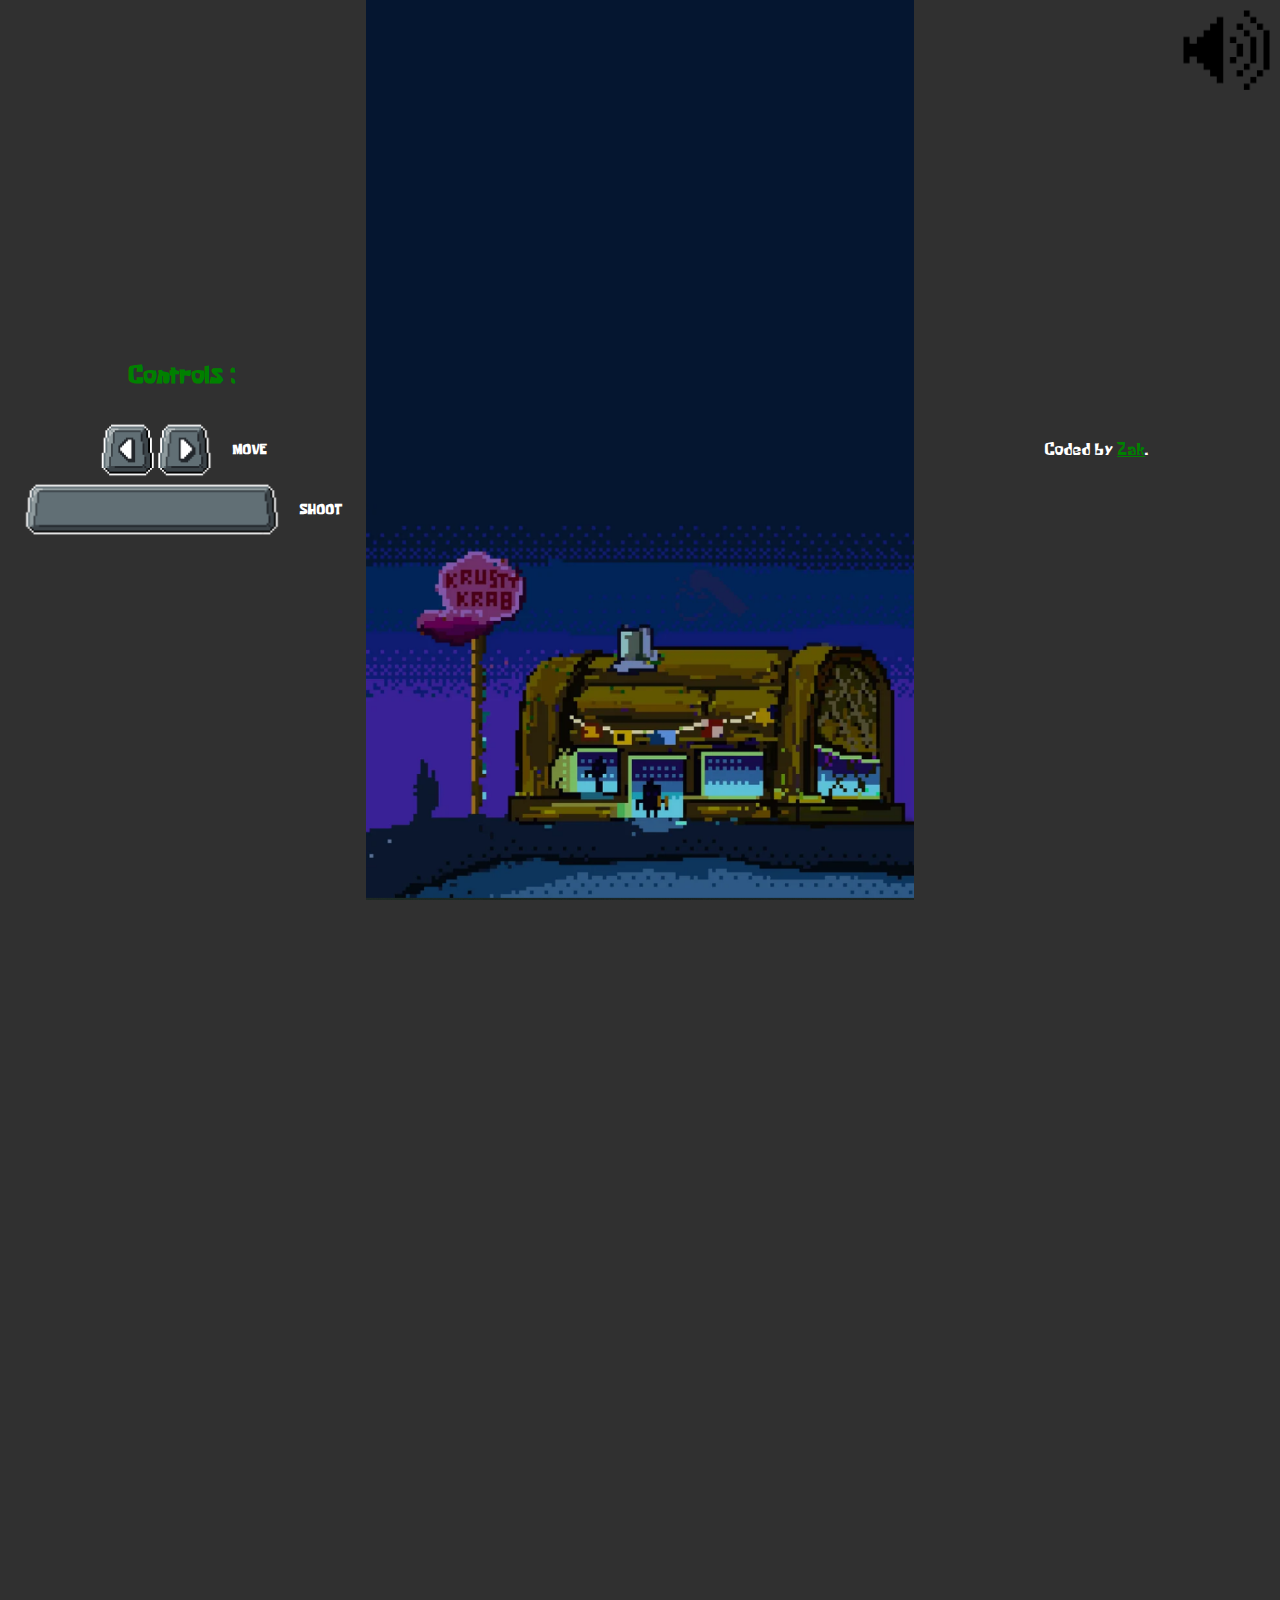
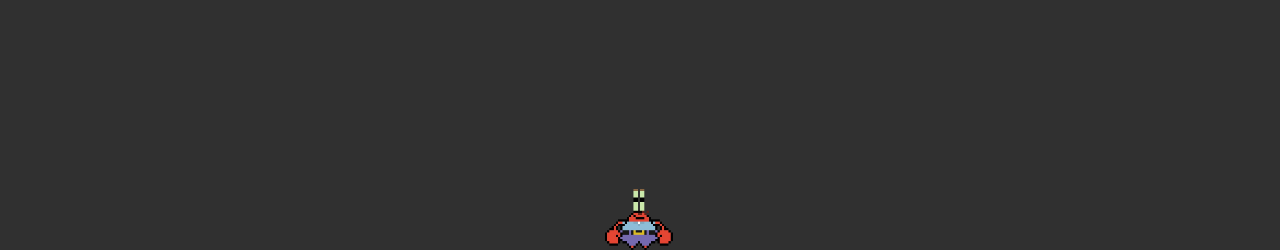
==== game/game.html @ 1df4faef "kind of made mobile etc work" ====
<!DOCTYPE html>
<html lang="en">
  <head>
    <meta charset="UTF-8" />
    <meta name="viewport" content="width=device-width, initial-scale=1.0" />
    <link rel="stylesheet" href="game.css" />
    <title>The Legend of Crabs</title>
    <link rel="icon" type="image/png" sizes="32x32" href="../img/favicon.png" />
  </head>

  <body>
    <audio class="moneyAudio" src="../assets/money.mp3" hidden></audio>
    <audio class="pioupiou" src="../assets/pioupiou.mp3"></audio>
    <audio class="boumEnemy" src="../assets/enemyDeath.mp3"></audio>
    <div class="container">
      <div class="controls">
        <h2 style="padding-bottom: 30px">Controls :</h2>
        <div class="controlsPic">
          <img class="controlsPicture" src="../img/arrows.png" alt="arrows" />
          <h5>MOVE</h5>
        </div>
        <div class="controlsPic">
          <img class="controlsPicture" src="../img/spacebar.png" alt="spacebar" />
          <h5>SHOOT</h5>
        </div>
      </div>
      <!-- El sa7 -->
      <main>
        <img class="You" src="../img/You.png">
        <div class="screen">
        </div>
      </main>

      <div class="credits">
        <div>
          <img src="../img/SoundON.png" class="SoundButton" />
          <audio class="audio" src="../assets/gameNOST.mp3" loop autoplay="true"></audio>
        </div>
        <div class="Coded-by">
          Coded by
          <a href="https://github.com/Zakinane" target="_blank">Zak</a>.
        </div>
      </div>
    </div>
    <script src="game.js"></script>
  </body>
</html>
---- game/game.css ----
@font-face {
  font-family: "Kraby Patty";
  src: url(../assets/Krabby\ Patty.ttf);
}
* {
  margin: 0px;
}
main {
  background-color: #051630;
}
html {
  font-family: "Kraby Patty";
  background-color: rgb(48, 48, 48);
  cursor: none;
  overflow: hidden;
  cursor: url("../img/cursor/cursorPtr.png"), auto;
}
a {
  color: green;
}
a:hover {
  cursor: url("../img/cursor/cursorHover.png"), auto;
}
.screen {
  background-color: #051630;
  background-repeat: no-repeat;
  background-size: cover;
  background-image: url("../img/title.png");
  height: 100%;
  position: relative;
  animation: going-down 3s ease-in forwards;
}

@keyframes going-down {
  0% {
    top: 0px;
  }
  100% {
    top: 400px;
  }
}

.SoundButton {
  position: absolute;
  top: 10px;
  right: 10px;
  height: 80px;
  cursor: url("../img/cursor/cursorHover.png"), auto;
}

/*Mobile*/
@media screen and (max-width: 768px) {
  .SoundButton {
    position: absolute;
    top: 10px;
    right: 10px;
    height: 40px;
  }
  .Coded-by{
    position: absolute;
    top: 10px;
    left: 10px;
    height: 40px;
  }
  .moneyAudio{
    display: none;
  }
  .credits {
    display: none;
  }
  .controls {
    display: none;
  }
  .controlsPic {
   display: none;
  }
  .controlsPicture {
    display: none;
  }
  .container {
    width: 100vw;
    height: 100vh;
  }
  h5{
    display: none;
  }
  H2{
    display: none;
  }
  .You {
    width: 20px;
  }
  .enemy {
    width: 15px;
  }
  .projectile {
    height: 7px;
  }
}

/*Tablette*/
@media screen and (max-width: 1024px) {
  .credits {
    color: white;
    display: flex;
    justify-content: center;
    align-items: center;
  }
  .controls {
    color: green;
    display: flex;
    align-items: center;
    justify-content: center;
    flex-direction: column;
  }
  .controlsPic {
    display: flex;
    gap: 20px;
    align-items: center;
    color: white;
  }
  .controlsPicture {
    height: 30px;
  }
  .container {
    width: 100vw;
    height: 100vh;
    display: grid;
    grid-template-columns: 1fr 2fr 1fr;
  }
  .You {
    width: 60px;
  }
  .enemy {
    width: 45px;
  }
  .projectile {
    height: 18px;
  }
}

/*PC*/
@media screen and (min-width: 1024px) {
  .credits {
    color: white;
    display: flex;
    justify-content: center;
    align-items: center;
  }
  .controls {
    color: green;
    display: flex;
    align-items: center;
    justify-content: center;
    flex-direction: column;
  }
  .controlsPic {
    display: flex;
    gap: 20px;
    align-items: center;
    color: white;
  }
  .controlsPicture {
    height: 60px;
  }
  .container {
    width: 100vw;
    height: 100vh;
    display: grid;
    grid-template-columns: 1fr 1.5fr 1fr;
  }
 
}

.You {
  position: absolute;
  z-index: 103;
  width: 70px;
  left: 50%;
  transform: translateX(-50%);
  bottom: -1000px;
  margin-bottom: 50px;
  cursor: url("../img/cursor/cursorHover.png"), auto;
  animation: decollage 1s 3s ease-in forwards;
}
@keyframes decollage {
  0% {
    bottom: -1000px;
  }
  100% {
    bottom: 0px;
  }
}
.enemy{
  position: absolute;
  z-index: 103;
  width: 50px;
  top: -500px;
  margin-top: 50px;
  
}
.projectile{
  position: absolute;
  height: 20px;
  z-index: 102;
}
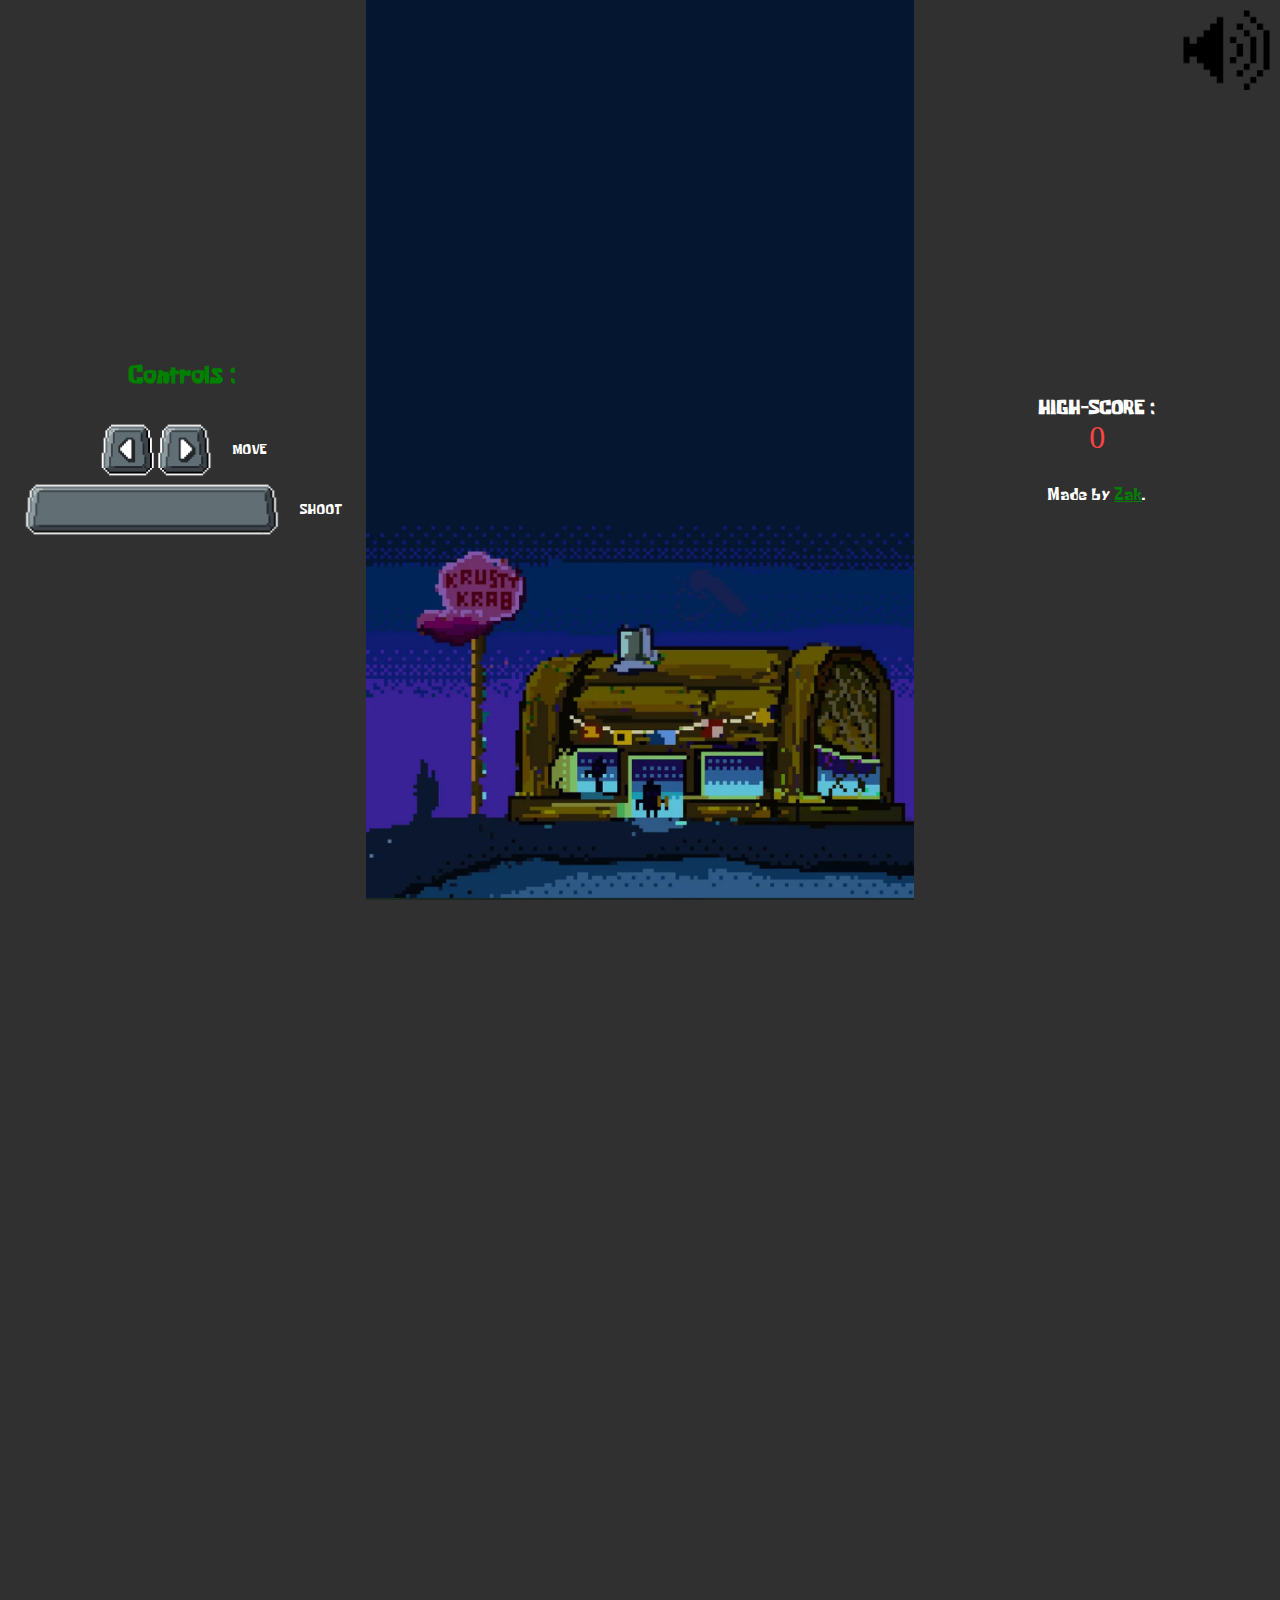
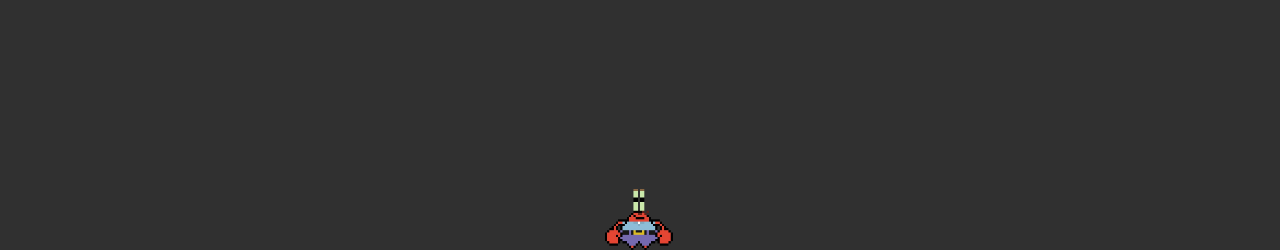
==== commit 62271b46: "Score implemented" ====
--- a/game/game.html
+++ b/game/game.html
@@ -20,24 +20,36 @@
           <h5>MOVE</h5>
         </div>
         <div class="controlsPic">
-          <img class="controlsPicture" src="../img/spacebar.png" alt="spacebar" />
+          <img
+            class="controlsPicture"
+            src="../img/spacebar.png"
+            alt="spacebar"
+          />
           <h5>SHOOT</h5>
         </div>
       </div>
       <!-- El sa7 -->
       <main>
-        <img class="You" src="../img/You.png">
-        <div class="screen">
-        </div>
+        <img class="You" src="../img/You.png" />
+        <div class="screen"></div>
       </main>
 
       <div class="credits">
         <div>
           <img src="../img/SoundON.png" class="SoundButton" />
-          <audio class="audio" src="../assets/gameNOST.mp3" loop autoplay="true"></audio>
+          <audio
+            class="audio"
+            src="../assets/gameNOST.mp3"
+            loop
+            autoplay="true"
+          ></audio>
+        </div>
+        <div class="HS">
+          <h3>HIGH-SCORE :</h3>
+          <h1 class="score">BlipBloup</h2>
         </div>
         <div class="Coded-by">
-          Coded by
+          Made by
           <a href="https://github.com/Zakinane" target="_blank">Zak</a>.
         </div>
       </div>
--- a/game/game.css
+++ b/game/game.css
@@ -56,23 +56,29 @@
     right: 10px;
     height: 40px;
   }
-  .Coded-by{
+  .Coded-by {
     position: absolute;
     top: 10px;
     left: 10px;
     height: 40px;
   }
-  .moneyAudio{
+  .moneyAudio {
     display: none;
   }
   .credits {
     display: none;
   }
+  .HS {
+    display: flex;
+    flex-direction: column;
+    align-items: center;
+    padding-bottom: 30px;
+  }
   .controls {
     display: none;
   }
   .controlsPic {
-   display: none;
+    display: none;
   }
   .controlsPicture {
     display: none;
@@ -80,11 +86,12 @@
   .container {
     width: 100vw;
     height: 100vh;
-  }
-  h5{
-    display: none;
-  }
-  H2{
+    /*???*/
+  }
+  h5 {
+    display: none;
+  }
+  H2 {
     display: none;
   }
   .You {
@@ -100,11 +107,23 @@
 
 /*Tablette*/
 @media screen and (max-width: 1024px) {
+  .HS {
+    display: flex;
+    flex-direction: column;
+    align-items: center;
+    padding-bottom: 30px;
+  }
+  .score {
+    color: rgb(255, 67, 67);
+    font-family: fantasy;
+    font-weight: lighter;
+  }
   .credits {
     color: white;
     display: flex;
     justify-content: center;
     align-items: center;
+    flex-direction: column;
   }
   .controls {
     color: green;
@@ -146,6 +165,18 @@
     display: flex;
     justify-content: center;
     align-items: center;
+    flex-direction: column;
+  }
+  .HS {
+    display: flex;
+    flex-direction: column;
+    align-items: center;
+    padding-bottom: 30px;
+  }
+  .score {
+    color: rgb(255, 67, 67);
+    font-family: fantasy;
+    font-weight: lighter;
   }
   .controls {
     color: green;
@@ -153,6 +184,9 @@
     align-items: center;
     justify-content: center;
     flex-direction: column;
+  }
+  h5 {
+    font-weight: lighter;
   }
   .controlsPic {
     display: flex;
@@ -169,7 +203,6 @@
     display: grid;
     grid-template-columns: 1fr 1.5fr 1fr;
   }
- 
 }
 
 .You {
@@ -191,15 +224,14 @@
     bottom: 0px;
   }
 }
-.enemy{
+.enemy {
   position: absolute;
   z-index: 103;
   width: 50px;
   top: -500px;
   margin-top: 50px;
-  
-}
-.projectile{
+}
+.projectile {
   position: absolute;
   height: 20px;
   z-index: 102;
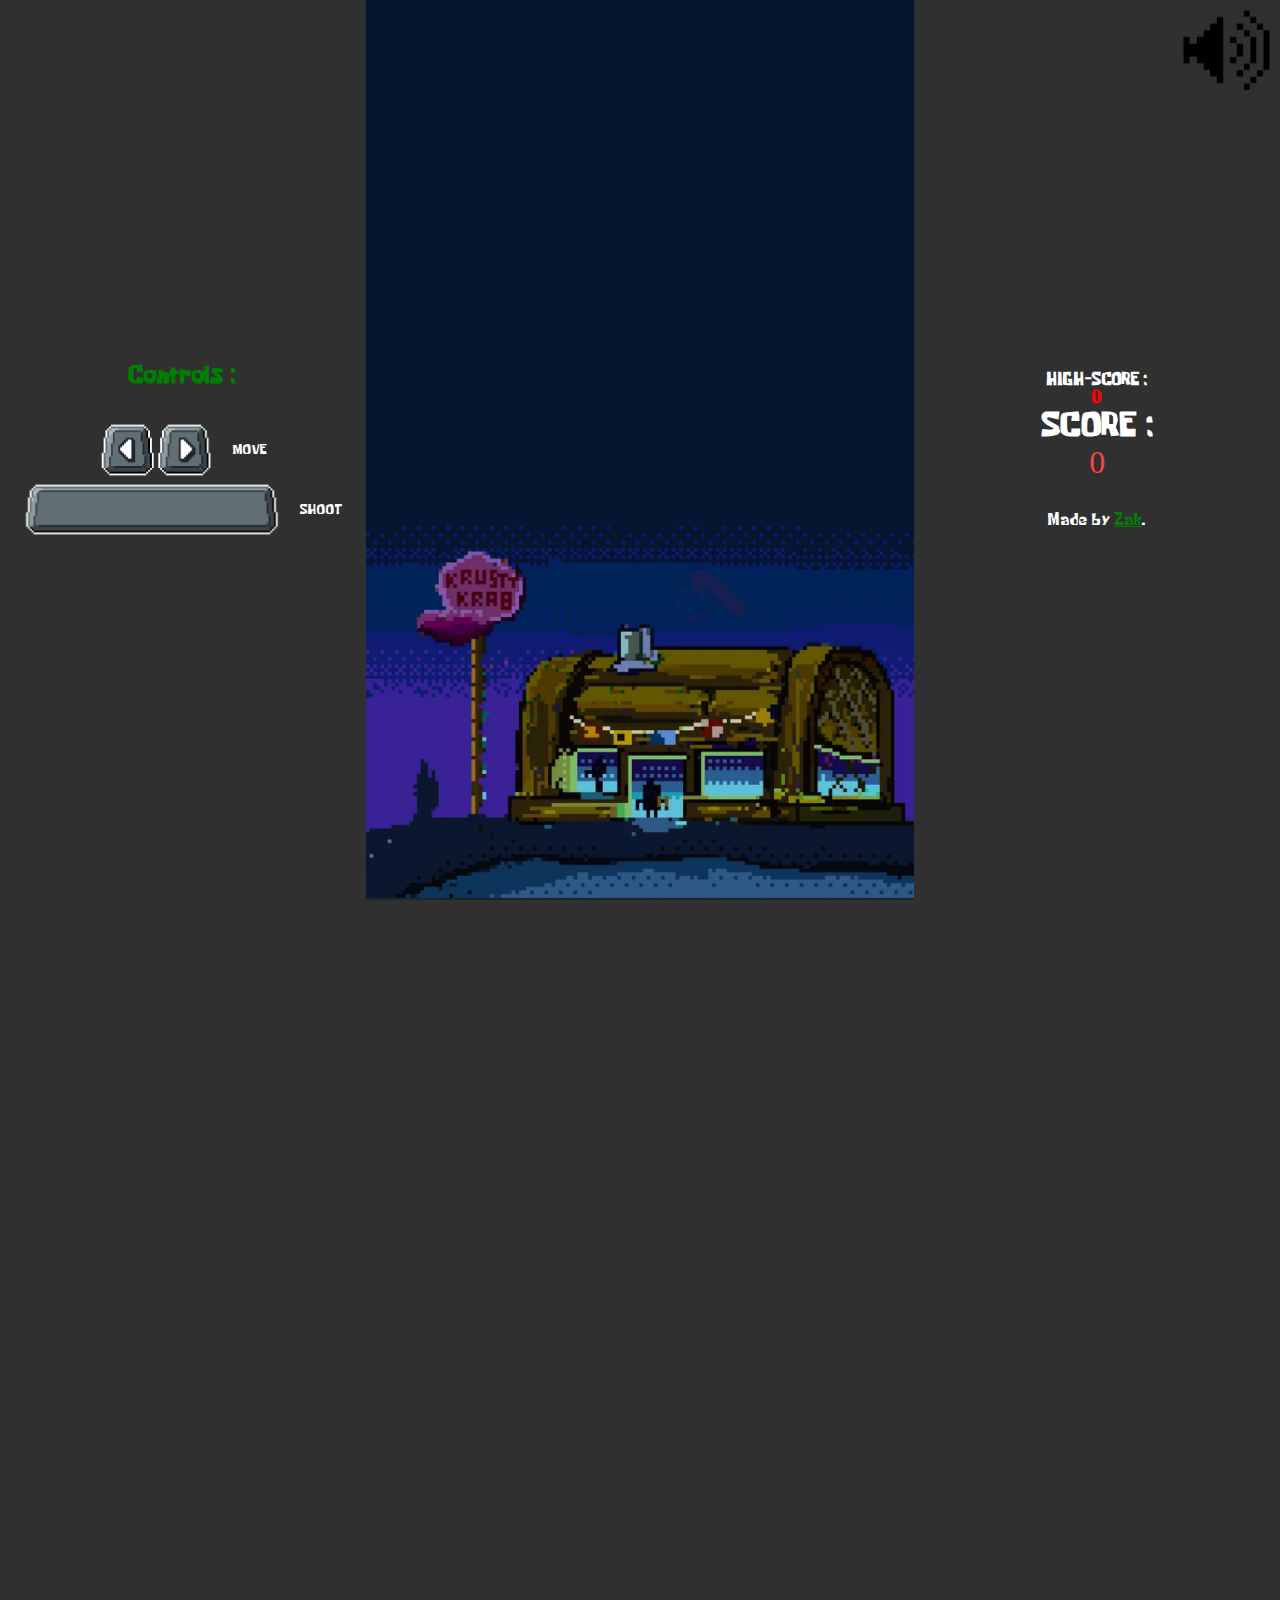
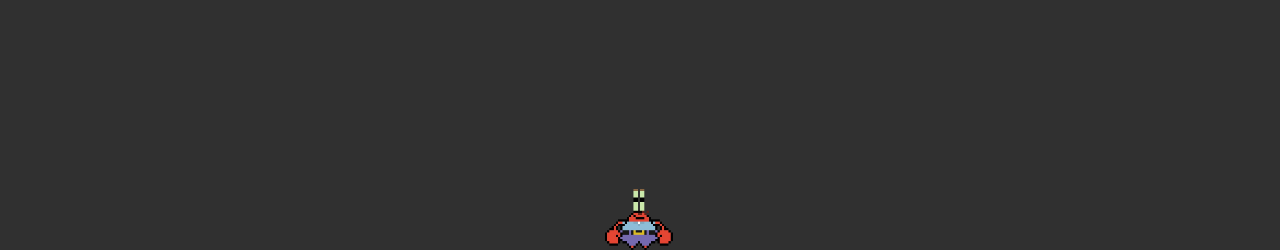
==== commit aa76004c: "beta save" ====
--- a/game/game.html
+++ b/game/game.html
@@ -45,7 +45,9 @@
           ></audio>
         </div>
         <div class="HS">
-          <h3>HIGH-SCORE :</h3>
+          <h4>HIGH-SCORE :</h3>
+          <H4 class="high-score">0</H3>
+          <h1>SCORE :</h3>
           <h1 class="score">BlipBloup</h2>
         </div>
         <div class="Coded-by">
--- a/game/game.css
+++ b/game/game.css
@@ -47,6 +47,9 @@
   height: 80px;
   cursor: url("../img/cursor/cursorHover.png"), auto;
 }
+.high-score{
+  color: red;
+}
 
 /*Mobile*/
 @media screen and (max-width: 768px) {
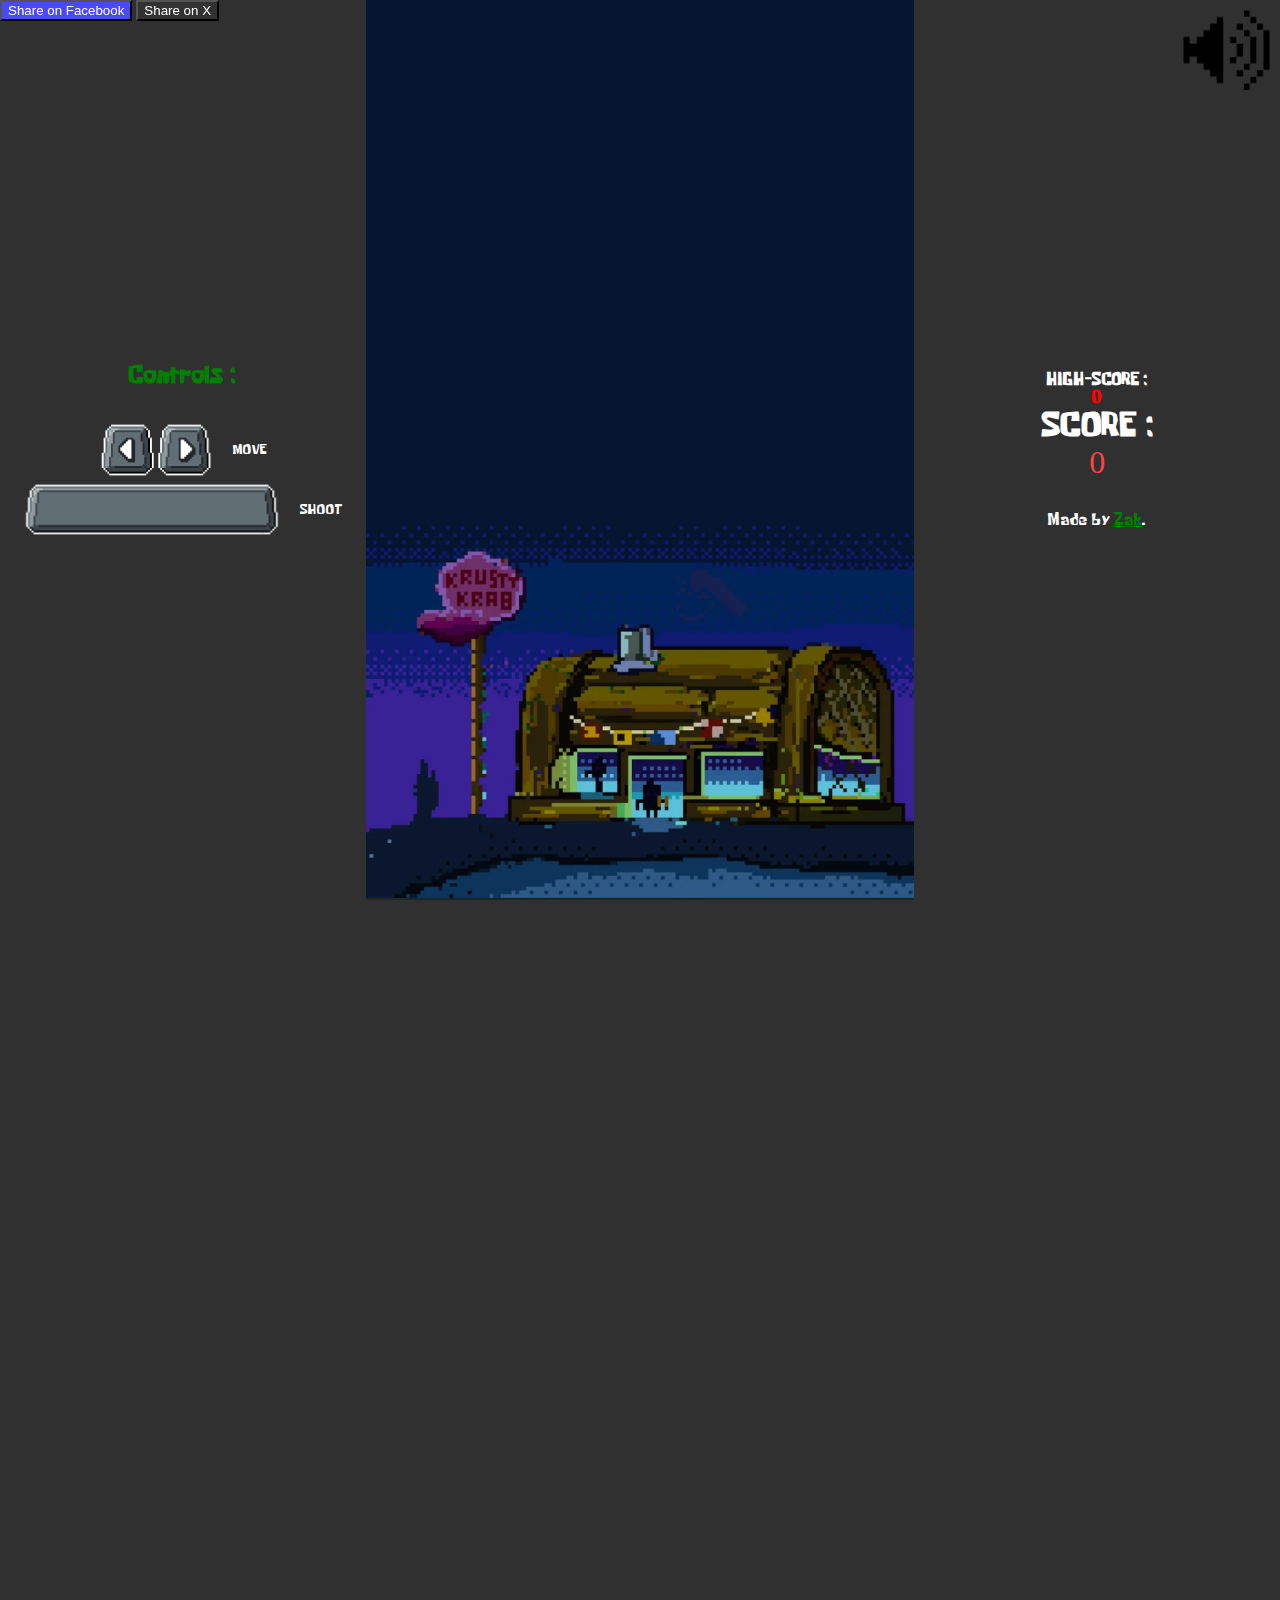
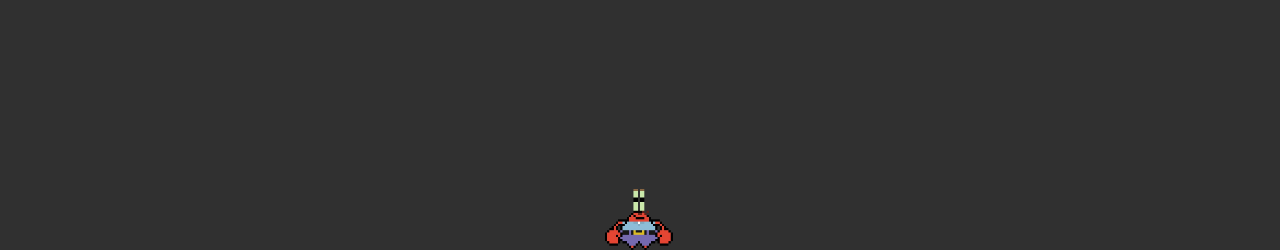
==== commit d111c0e5: "Share buttons" ====
--- a/game/game.html
+++ b/game/game.html
@@ -12,6 +12,7 @@
     <audio class="moneyAudio" src="../assets/money.mp3" hidden></audio>
     <audio class="pioupiou" src="../assets/pioupiou.mp3"></audio>
     <audio class="boumEnemy" src="../assets/enemyDeath.mp3"></audio>
+    <audio class="gameover" src="../assets/youDeath.mp3"></audio>
     <div class="container">
       <div class="controls">
         <h2 style="padding-bottom: 30px">Controls :</h2>
@@ -55,6 +56,10 @@
           <a href="https://github.com/Zakinane" target="_blank">Zak</a>.
         </div>
       </div>
+      <div class="social">
+        <button class="Facebook" onclick="shareScoreFacebook()">Share on Facebook</button>
+        <button class="X" onclick="shareScoreX()">Share on X</button>
+      </div>
     </div>
     <script src="game.js"></script>
   </body>
--- a/game/game.css
+++ b/game/game.css
@@ -29,6 +29,9 @@
   height: 100%;
   position: relative;
   animation: going-down 3s ease-in forwards;
+  -moz-user-select: none;
+  -webkit-user-select: none;
+  user-select: none;
 }
 
 @keyframes going-down {
@@ -37,6 +40,17 @@
   }
   100% {
     top: 400px;
+  }
+}
+.screen.going-up {
+  animation: going-up 3s ease-in forwards;
+}
+@keyframes going-up {
+  0% {
+    top: 400px;
+  }
+  100% {
+    top: 0px;
   }
 }
 
@@ -47,8 +61,21 @@
   height: 80px;
   cursor: url("../img/cursor/cursorHover.png"), auto;
 }
-.high-score{
+.high-score {
   color: red;
+}
+button{
+  color: white;
+  cursor: url("img/cursor/cursorHover.png"), auto;
+}
+.Facebook{
+  background-color: rgb(74, 74, 242);
+}
+.X{
+  background: rgb(50, 50, 50);
+}
+.social{
+  position: fixed;
 }
 
 /*Mobile*/
@@ -206,36 +233,35 @@
     display: grid;
     grid-template-columns: 1fr 1.5fr 1fr;
   }
-}
-
-.You {
-  position: absolute;
-  z-index: 103;
-  width: 70px;
-  left: 50%;
-  transform: translateX(-50%);
-  bottom: -1000px;
-  margin-bottom: 50px;
-  cursor: url("../img/cursor/cursorHover.png"), auto;
-  animation: decollage 1s 3s ease-in forwards;
-}
-@keyframes decollage {
-  0% {
+  .You {
+    position: absolute;
+    z-index: 103;
+    width: 70px;
+    left: 50%;
+    transform: translateX(-50%);
     bottom: -1000px;
-  }
-  100% {
-    bottom: 0px;
-  }
-}
-.enemy {
-  position: absolute;
-  z-index: 103;
-  width: 50px;
-  top: -500px;
-  margin-top: 50px;
-}
-.projectile {
-  position: absolute;
-  height: 20px;
-  z-index: 102;
-}
+    margin-bottom: 50px;
+    cursor: url("../img/cursor/cursorHover.png"), auto;
+    animation: decollage 1s 3s ease-in forwards;
+  }
+  @keyframes decollage {
+    0% {
+      bottom: -1000px;
+    }
+    100% {
+      bottom: 0px;
+    }
+  }
+  .enemy {
+    position: absolute;
+    z-index: 103;
+    width: 50px;
+    top: -500px;
+    margin-top: 50px;
+  }
+  .projectile {
+    position: absolute;
+    height: 20px;
+    z-index: 102;
+  }
+}
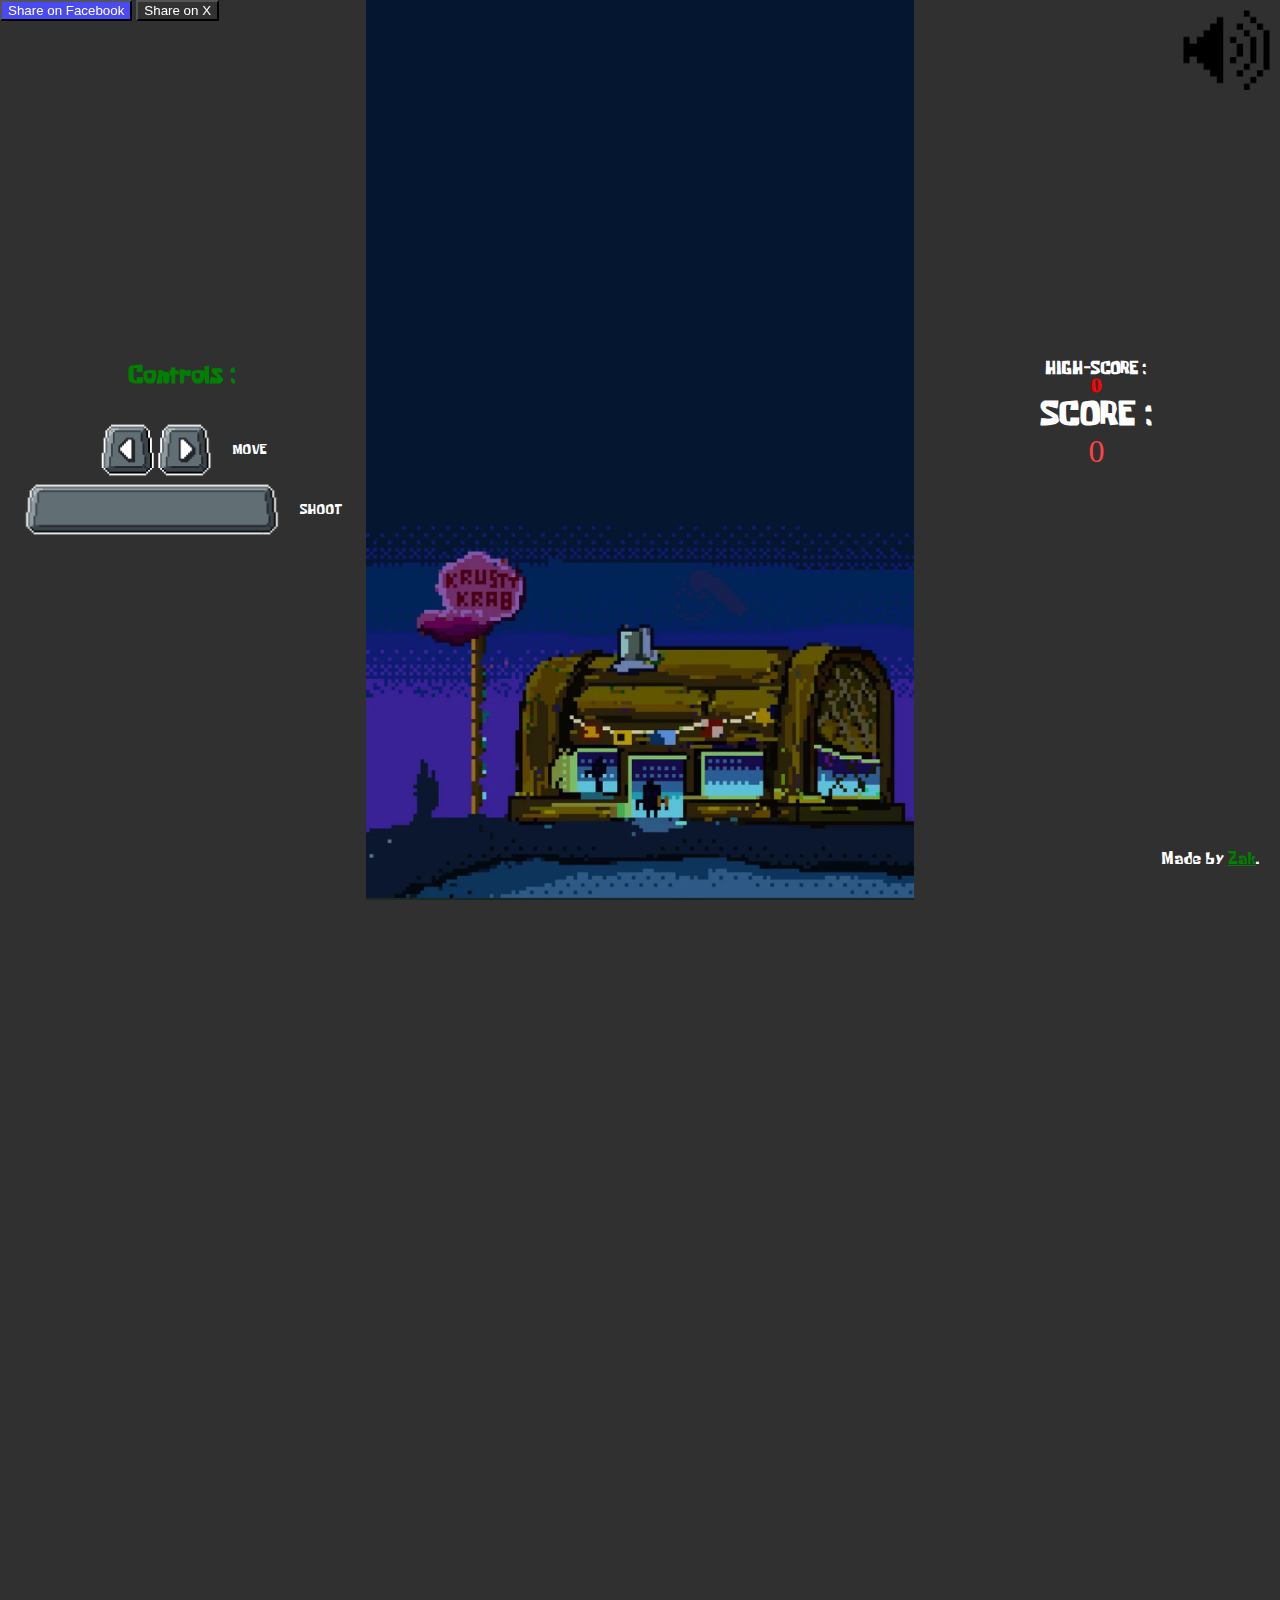
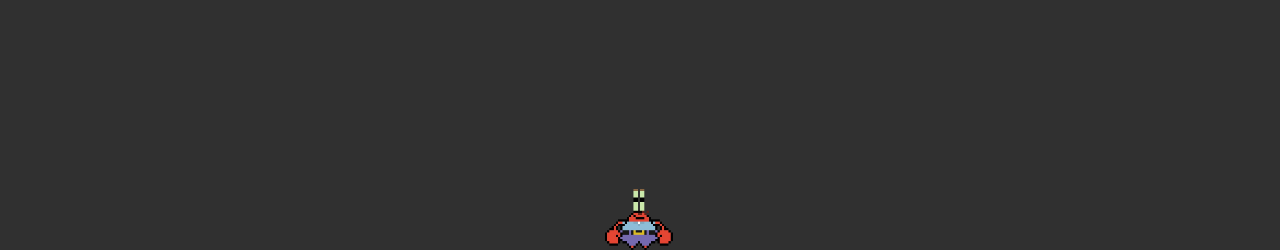
==== commit 3699daf1: "déjà ça" ====
--- a/game/game.html
+++ b/game/game.html
@@ -45,16 +45,17 @@
             autoplay="true"
           ></audio>
         </div>
-        <div class="HS">
-          <h4>HIGH-SCORE :</h3>
-          <H4 class="high-score">0</H3>
-          <h1>SCORE :</h3>
-          <h1 class="score">BlipBloup</h2>
-        </div>
+        
         <div class="Coded-by">
           Made by
           <a href="https://github.com/Zakinane" target="_blank">Zak</a>.
         </div>
+      </div>
+      <div class="HS">
+        <h4>HIGH-SCORE :</h3>
+        <H4 class="high-score">0</H3>
+        <h1>SCORE :</h3>
+        <h1 class="score">BlipBloup</h2>
       </div>
       <div class="social">
         <button class="Facebook" onclick="shareScoreFacebook()">Share on Facebook</button>
--- a/game/game.css
+++ b/game/game.css
@@ -42,6 +42,15 @@
     top: 400px;
   }
 }
+@keyframes flikker {
+  0% {
+    opacity: 0;
+  }
+  100% {
+    opacity: 1;
+  }
+}
+
 .screen.going-up {
   animation: going-up 3s ease-in forwards;
 }
@@ -64,83 +73,65 @@
 .high-score {
   color: red;
 }
-button{
+button {
   color: white;
   cursor: url("img/cursor/cursorHover.png"), auto;
 }
-.Facebook{
+.Facebook {
   background-color: rgb(74, 74, 242);
 }
-.X{
+.X {
   background: rgb(50, 50, 50);
 }
-.social{
+.social {
   position: fixed;
 }
-
-/*Mobile*/
+.You {
+  position: absolute;
+  z-index: 103;
+  left: 50%;
+  transform: translateX(-50%);
+  bottom: -1000px;
+  margin-bottom: 50px;
+  cursor: url("../img/cursor/cursorHover.png"), auto;
+  animation: decollage 1s 3s ease-in forwards;
+}
+@keyframes decollage {
+  0% {
+    bottom: -1000px;
+  }
+  100% {
+    bottom: 0px;
+  }
+}
+.enemy {
+  position: absolute;
+  z-index: 103;
+  top: -500px;
+  margin-top: 50px;
+}
+.projectile {
+  position: absolute;
+  z-index: 102;
+}
+
+/* ////////////////////////////////////////////////////////////////////////////////////////Mobile */
 @media screen and (max-width: 768px) {
   .SoundButton {
+    display: none;
     position: absolute;
     top: 10px;
     right: 10px;
     height: 40px;
   }
-  .Coded-by {
-    position: absolute;
+  .HS {
+    color: white;
+    display: flex;
+    flex-direction: column;
+    align-items: center;
+    position: absolute;
+    right: 10px;
     top: 10px;
-    left: 10px;
-    height: 40px;
-  }
-  .moneyAudio {
-    display: none;
-  }
-  .credits {
-    display: none;
-  }
-  .HS {
-    display: flex;
-    flex-direction: column;
-    align-items: center;
-    padding-bottom: 30px;
-  }
-  .controls {
-    display: none;
-  }
-  .controlsPic {
-    display: none;
-  }
-  .controlsPicture {
-    display: none;
-  }
-  .container {
-    width: 100vw;
-    height: 100vh;
-    /*???*/
-  }
-  h5 {
-    display: none;
-  }
-  H2 {
-    display: none;
-  }
-  .You {
-    width: 20px;
-  }
-  .enemy {
-    width: 15px;
-  }
-  .projectile {
-    height: 7px;
-  }
-}
-
-/*Tablette*/
-@media screen and (max-width: 1024px) {
-  .HS {
-    display: flex;
-    flex-direction: column;
-    align-items: center;
     padding-bottom: 30px;
   }
   .score {
@@ -148,12 +139,65 @@
     font-family: fantasy;
     font-weight: lighter;
   }
+  .controls,
+  h5,
+  h2,
+  .controlsPic,
+  .controlsPicture,
+  .credits,
+  .moneyAudio,
+  button {
+    display: none;
+  }
+  .container {
+    width: 100vw;
+    height: 100vh;
+    display: grid;
+    grid-template-columns: 20fr 0fr 0fr;
+  }
+  .You {
+    width: 60px;
+  }
+  .enemy {
+    width: 45px;
+  }
+  .projectile {
+    height: 18px;
+  }
+}
+
+/*Tablette*/
+@media screen and (min-width: 768px) and (max-width: 1024px) {
+  button {
+    display: none;
+  }
+  .HS {
+    color: white;
+    display: flex;
+    flex-direction: column;
+    align-items: center;
+    position: absolute;
+    right: 6%;
+    top: 40%;
+    padding-bottom: 30px;
+  }
+  .score {
+    color: rgb(255, 67, 67);
+    font-family: fantasy;
+    font-weight: lighter;
+  }
   .credits {
     color: white;
     display: flex;
     justify-content: center;
     align-items: center;
     flex-direction: column;
+  }
+  .Coded-by {
+    position: absolute;
+    bottom: 10px;
+    right: 10px;
+    height: 40px;
   }
   .controls {
     color: green;
@@ -161,15 +205,6 @@
     align-items: center;
     justify-content: center;
     flex-direction: column;
-  }
-  .controlsPic {
-    display: flex;
-    gap: 20px;
-    align-items: center;
-    color: white;
-  }
-  .controlsPicture {
-    height: 30px;
   }
   .container {
     width: 100vw;
@@ -177,6 +212,15 @@
     display: grid;
     grid-template-columns: 1fr 2fr 1fr;
   }
+  .controlsPic {
+    display: flex;
+    gap: 20px;
+    align-items: center;
+    color: white;
+  }
+  .controlsPicture {
+    height: 30px;
+  }
   .You {
     width: 60px;
   }
@@ -198,9 +242,13 @@
     flex-direction: column;
   }
   .HS {
-    display: flex;
-    flex-direction: column;
-    align-items: center;
+    color: white;
+    display: flex;
+    flex-direction: column;
+    align-items: center;
+    position: absolute;
+    right: 10%;
+    top: 40%;
     padding-bottom: 30px;
   }
   .score {
@@ -215,8 +263,20 @@
     justify-content: center;
     flex-direction: column;
   }
+  .Coded-by {
+    position: absolute;
+    bottom: 10px;
+    right: 20px;
+    height: 40px;
+  }
   h5 {
     font-weight: lighter;
+  }
+  .container {
+    width: 100vw;
+    height: 100vh;
+    display: grid;
+    grid-template-columns: 1fr 2fr 1fr;
   }
   .controlsPic {
     display: flex;
@@ -234,34 +294,12 @@
     grid-template-columns: 1fr 1.5fr 1fr;
   }
   .You {
-    position: absolute;
-    z-index: 103;
     width: 70px;
-    left: 50%;
-    transform: translateX(-50%);
-    bottom: -1000px;
-    margin-bottom: 50px;
-    cursor: url("../img/cursor/cursorHover.png"), auto;
-    animation: decollage 1s 3s ease-in forwards;
-  }
-  @keyframes decollage {
-    0% {
-      bottom: -1000px;
-    }
-    100% {
-      bottom: 0px;
-    }
   }
   .enemy {
-    position: absolute;
-    z-index: 103;
     width: 50px;
-    top: -500px;
-    margin-top: 50px;
   }
   .projectile {
-    position: absolute;
     height: 20px;
-    z-index: 102;
-  }
-}
+  }
+}
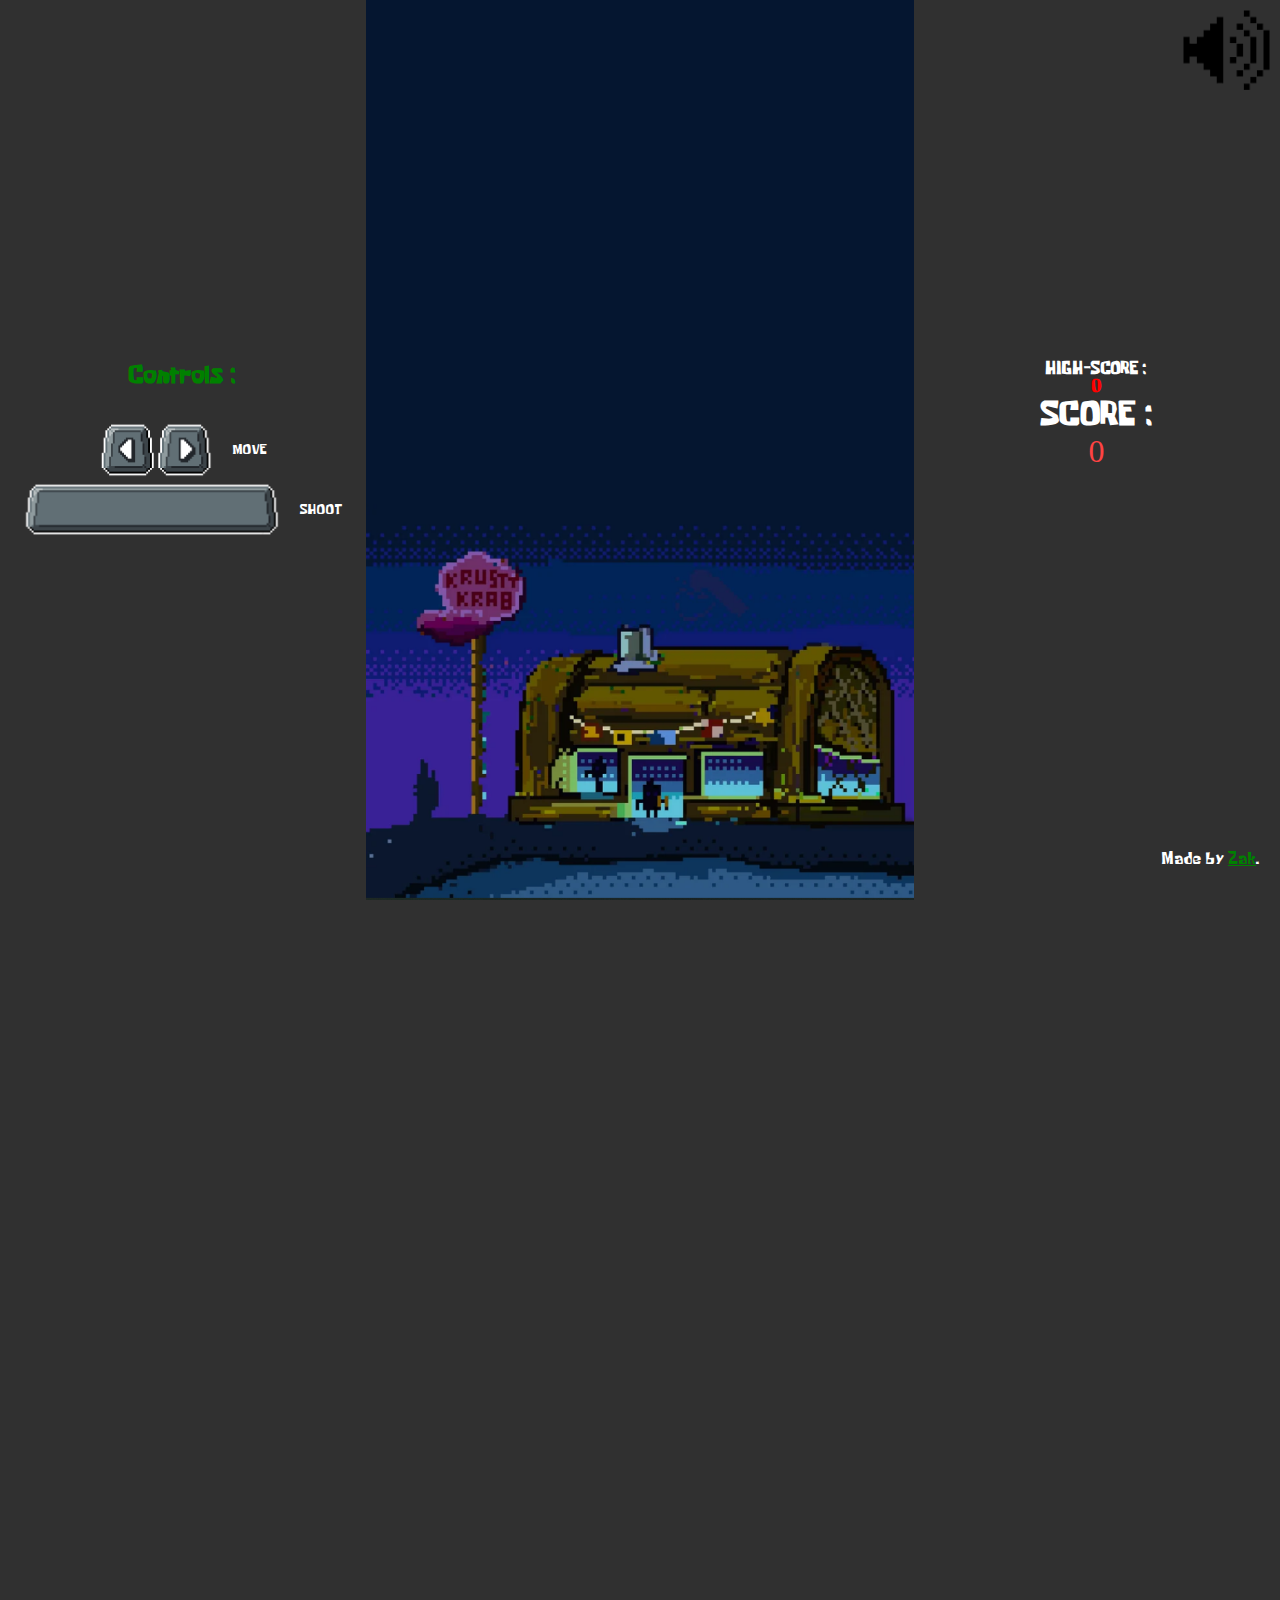
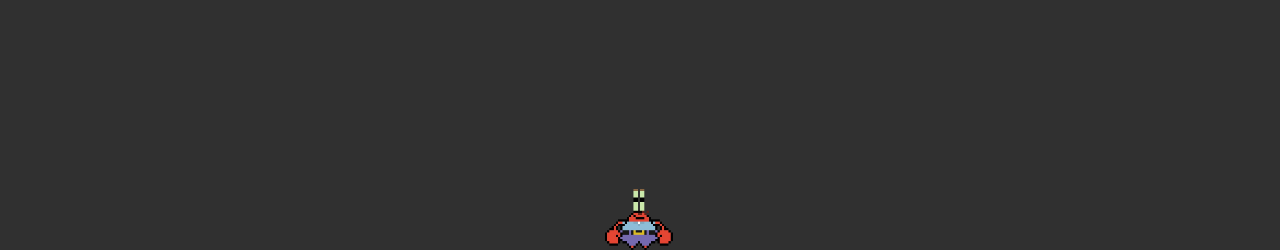
==== commit d72ae21c: "nice" ====
--- a/game/game.html
+++ b/game/game.html
@@ -13,6 +13,7 @@
     <audio class="pioupiou" src="../assets/pioupiou.mp3"></audio>
     <audio class="boumEnemy" src="../assets/enemyDeath.mp3"></audio>
     <audio class="gameover" src="../assets/youDeath.mp3"></audio>
+
     <div class="container">
       <div class="controls">
         <h2 style="padding-bottom: 30px">Controls :</h2>
@@ -51,16 +52,13 @@
           <a href="https://github.com/Zakinane" target="_blank">Zak</a>.
         </div>
       </div>
+      
       <div class="HS">
         <h4>HIGH-SCORE :</h3>
         <H4 class="high-score">0</H3>
         <h1>SCORE :</h3>
         <h1 class="score">BlipBloup</h2>
       </div>
-      <div class="social">
-        <button class="Facebook" onclick="shareScoreFacebook()">Share on Facebook</button>
-        <button class="X" onclick="shareScoreX()">Share on X</button>
-      </div>
     </div>
     <script src="game.js"></script>
   </body>
--- a/game/game.css
+++ b/game/game.css
@@ -272,12 +272,6 @@
   h5 {
     font-weight: lighter;
   }
-  .container {
-    width: 100vw;
-    height: 100vh;
-    display: grid;
-    grid-template-columns: 1fr 2fr 1fr;
-  }
   .controlsPic {
     display: flex;
     gap: 20px;
